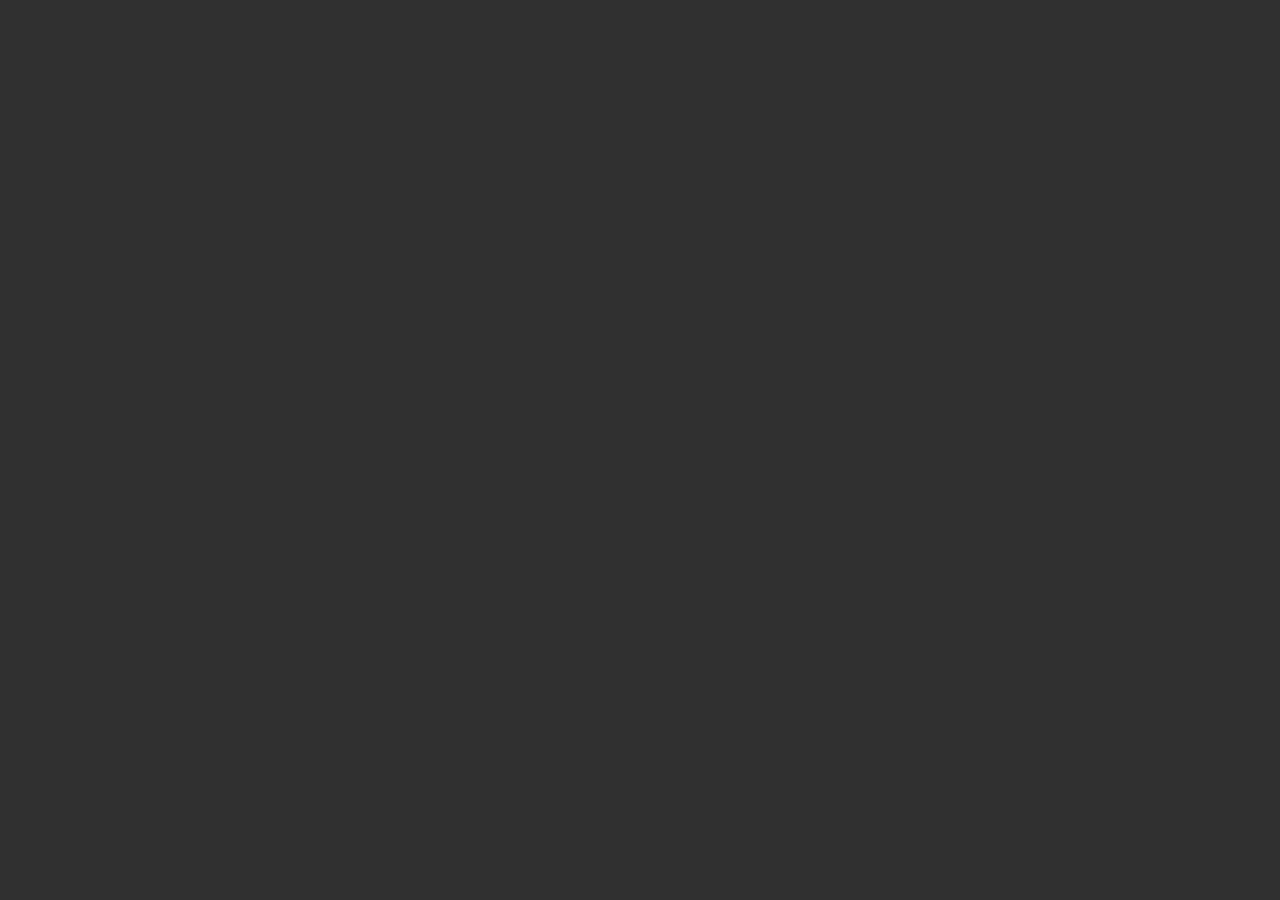
==== index.html @ affa72fb "Initail commit" ====
<!DOCTYPE html>
<html lang="en">
<head>
    <meta charset="UTF-8">
    <meta name="viewport" content="width=device-width, initial-scale=1.0">
    <meta http-equiv="X-UA-Compatible" content="ie=edge">
    <title>Retrogranie</title>
    <meta name="keywords" content="games">
    <link rel ="stylesheet" href="style.css" type="text/css" />
</head>
<body>
    
</body>
</html>
---- style.css ----
body
{
    background-color: #303030;
    color:black;
}
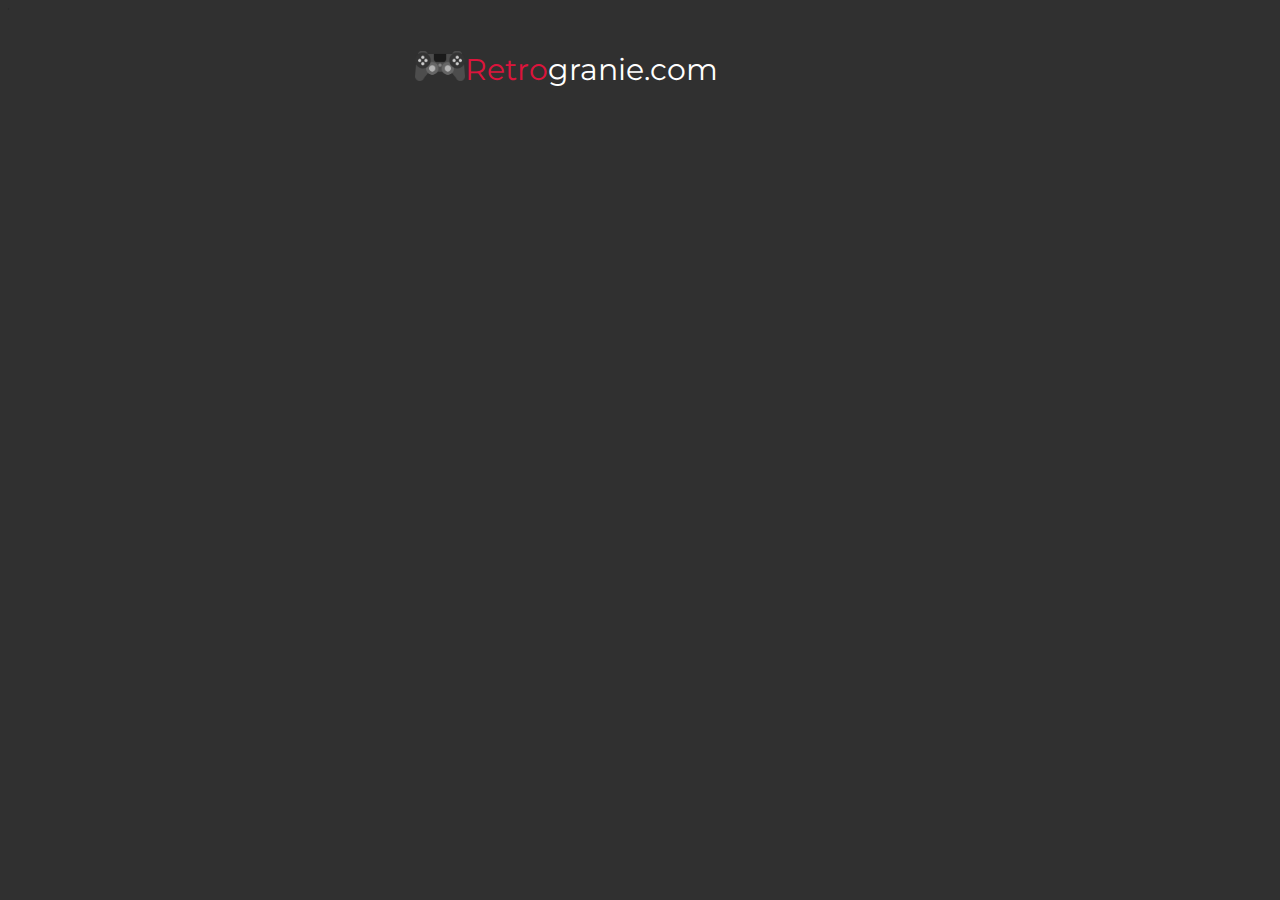
==== commit 3830af9a: "Logo" ====
--- a/index.html
+++ b/index.html
@@ -7,8 +7,27 @@
     <title>Retrogranie</title>
     <meta name="keywords" content="games">
     <link rel ="stylesheet" href="style.css" type="text/css" />
+    <link href="https://fonts.googleapis.com/css?family=Montserrat" rel="stylesheet">
+    f
+    <link rel="stylesheet" href="css/fontawesome.css" type="text/css" />
+    <link rel="stylesheet" href="https://use.fontawesome.com/releases/v5.2.0/css/all.css" integrity="sha384-hWVjflwFxL6sNzntih27bfxkr27PmbbK/iSvJ+a4+0owXq79v+lsFkW54bOGbiDQ"
+        crossorigin="anonymous">
 </head>
 <body>
-    
+    <div class = "wrapper">
+        <div class = "header">
+            <div class= "logo"> 
+                <img src = "img/pad.png" width="50px" height ="30px" style = "float: left;"/>
+                <span style="color:crimson;">Retro</span>granie.com
+                <div style ="clear: both"></div>
+            </div>
+        </div>
+        <div class = "nav">
+
+        </div>
+    <div class="content"></div>
+    <div class="socials"></div>
+    <div class="footer"></div>
+    </div>
 </body>
 </html>--- a/style.css
+++ b/style.css
@@ -2,4 +2,24 @@
 {
     background-color: #303030;
     color:black;
-}+    font-family: 'Montserrat', sans-serif;
+    font-size:2px;
+}
+.wrapper
+{
+    width:100%;
+}
+.header
+{
+    width:100%;
+    /*padding only in vertical axis*/
+    padding: 40px 0;
+}
+.logo
+{
+    width:450px;
+    font-size:30px;
+    margin-left:auto;
+    margin-right:auto;
+    color:white;
+}
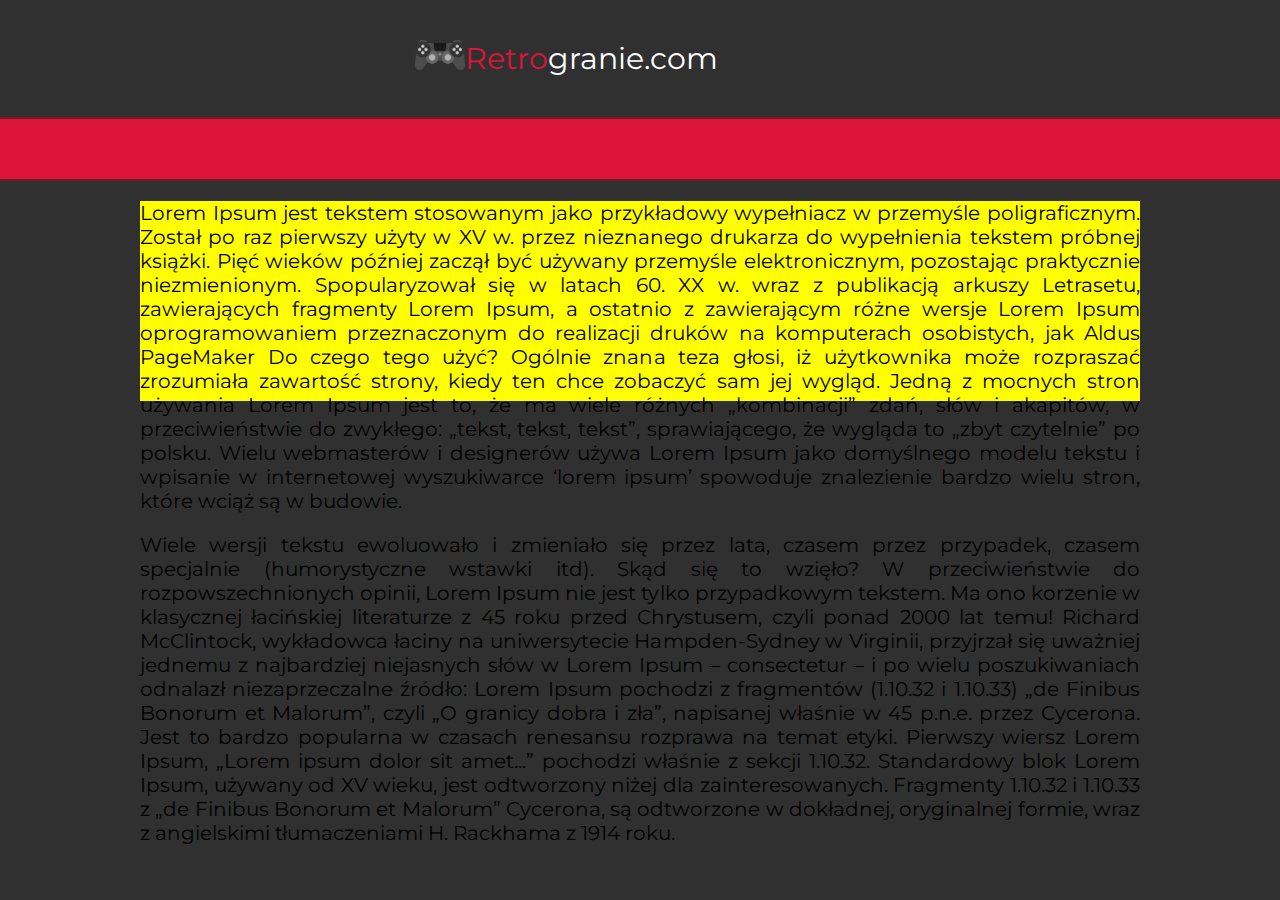
==== commit d1cc0ab9: "Example content" ====
--- a/index.html
+++ b/index.html
@@ -8,10 +8,7 @@
     <meta name="keywords" content="games">
     <link rel ="stylesheet" href="style.css" type="text/css" />
     <link href="https://fonts.googleapis.com/css?family=Montserrat" rel="stylesheet">
-    f
-    <link rel="stylesheet" href="css/fontawesome.css" type="text/css" />
-    <link rel="stylesheet" href="https://use.fontawesome.com/releases/v5.2.0/css/all.css" integrity="sha384-hWVjflwFxL6sNzntih27bfxkr27PmbbK/iSvJ+a4+0owXq79v+lsFkW54bOGbiDQ"
-        crossorigin="anonymous">
+
 </head>
 <body>
     <div class = "wrapper">
@@ -21,13 +18,36 @@
                 <span style="color:crimson;">Retro</span>granie.com
                 <div style ="clear: both"></div>
             </div>
-        </div>
-        <div class = "nav">
 
         </div>
-    <div class="content"></div>
-    <div class="socials"></div>
-    <div class="footer"></div>
+
+        <div class = "nav"></div>
+        <div class = "content">
+            <p>Lorem Ipsum jest tekstem stosowanym jako przykładowy wypełniacz w przemyśle poligraficznym. Został po raz pierwszy użyty
+            w XV w. przez nieznanego drukarza do wypełnienia tekstem próbnej książki. Pięć wieków później zaczął być używany przemyśle
+            elektronicznym, pozostając praktycznie niezmienionym. 
+            Spopularyzował się w latach 60. XX w. wraz z publikacją arkuszy Letrasetu,
+            zawierających fragmenty Lorem Ipsum, a ostatnio z zawierającym różne wersje Lorem Ipsum oprogramowaniem przeznaczonym do
+            realizacji druków na komputerach osobistych, jak Aldus PageMaker Do czego tego użyć? Ogólnie znana teza głosi, iż użytkownika
+            może rozpraszać zrozumiała zawartość strony, kiedy ten chce zobaczyć sam jej wygląd. Jedną z mocnych stron używania Lorem
+            Ipsum jest to, że ma wiele różnych „kombinacji” zdań, słów i akapitów, w przeciwieństwie do zwykłego: „tekst, tekst, tekst”,
+            sprawiającego, że wygląda to „zbyt czytelnie” po polsku. Wielu webmasterów i designerów używa Lorem Ipsum jako domyślnego
+            modelu tekstu i wpisanie w internetowej wyszukiwarce ‘lorem ipsum’ spowoduje znalezienie bardzo wielu stron, które wciąż
+            są w budowie.</p>
+            <p>Wiele wersji tekstu ewoluowało i zmieniało się przez lata, czasem przez przypadek, czasem specjalnie (humorystyczne
+            wstawki itd). Skąd się to wzięło? W przeciwieństwie do rozpowszechnionych opinii, Lorem Ipsum nie jest tylko przypadkowym
+            tekstem. Ma ono korzenie w klasycznej łacińskiej literaturze z 45 roku przed Chrystusem, czyli ponad 2000 lat temu! Richard
+            McClintock, wykładowca łaciny na uniwersytecie Hampden-Sydney w Virginii, przyjrzał się uważniej jednemu z najbardziej niejasnych
+            słów w Lorem Ipsum – consectetur – i po wielu poszukiwaniach odnalazł niezaprzeczalne źródło: Lorem Ipsum pochodzi z fragmentów
+            (1.10.32 i 1.10.33) „de Finibus Bonorum et Malorum”, czyli „O granicy dobra i zła”, napisanej właśnie w 45 p.n.e. przez Cycerona.
+            Jest to bardzo popularna w czasach renesansu rozprawa na temat etyki. Pierwszy wiersz Lorem Ipsum, „Lorem ipsum dolor sit
+            amet...” pochodzi właśnie z sekcji 1.10.32. Standardowy blok Lorem Ipsum, używany od XV wieku, jest odtworzony niżej dla
+            zainteresowanych. Fragmenty 1.10.32 i 1.10.33 z „de Finibus Bonorum et Malorum” Cycerona, są odtworzone w dokładnej, oryginalnej
+            formie, wraz z angielskimi tłumaczeniami H. Rackhama z 1914 roku.
+            </p>
+        </div>
+        <div class = "socials"></div>
+        <div class = "footer"></div>
     </div>
 </body>
 </html>--- a/style.css
+++ b/style.css
@@ -3,7 +3,9 @@
     background-color: #303030;
     color:black;
     font-family: 'Montserrat', sans-serif;
-    font-size:2px;
+    font-size:20px;
+    /*nadpisanie kaskadowosci*/
+    margin :0 !important;
 }
 .wrapper
 {
@@ -23,3 +25,24 @@
     margin-right:auto;
     color:white;
 }
+.nav
+{
+    width:100%;
+    padding:10px 0;
+    background-color: crimson;
+    text-align:center;
+    border-top: 2px solid #751b1b;
+    border-bottom: 2px solid #751b1b;
+    height: 40px;
+    color: black;
+}
+.content
+{
+    width:1000px;
+    margin-left:auto;
+    margin-right:auto;
+    text-align:justify;
+    background-color: yellow;
+    height: 200px;
+    color: black;
+}
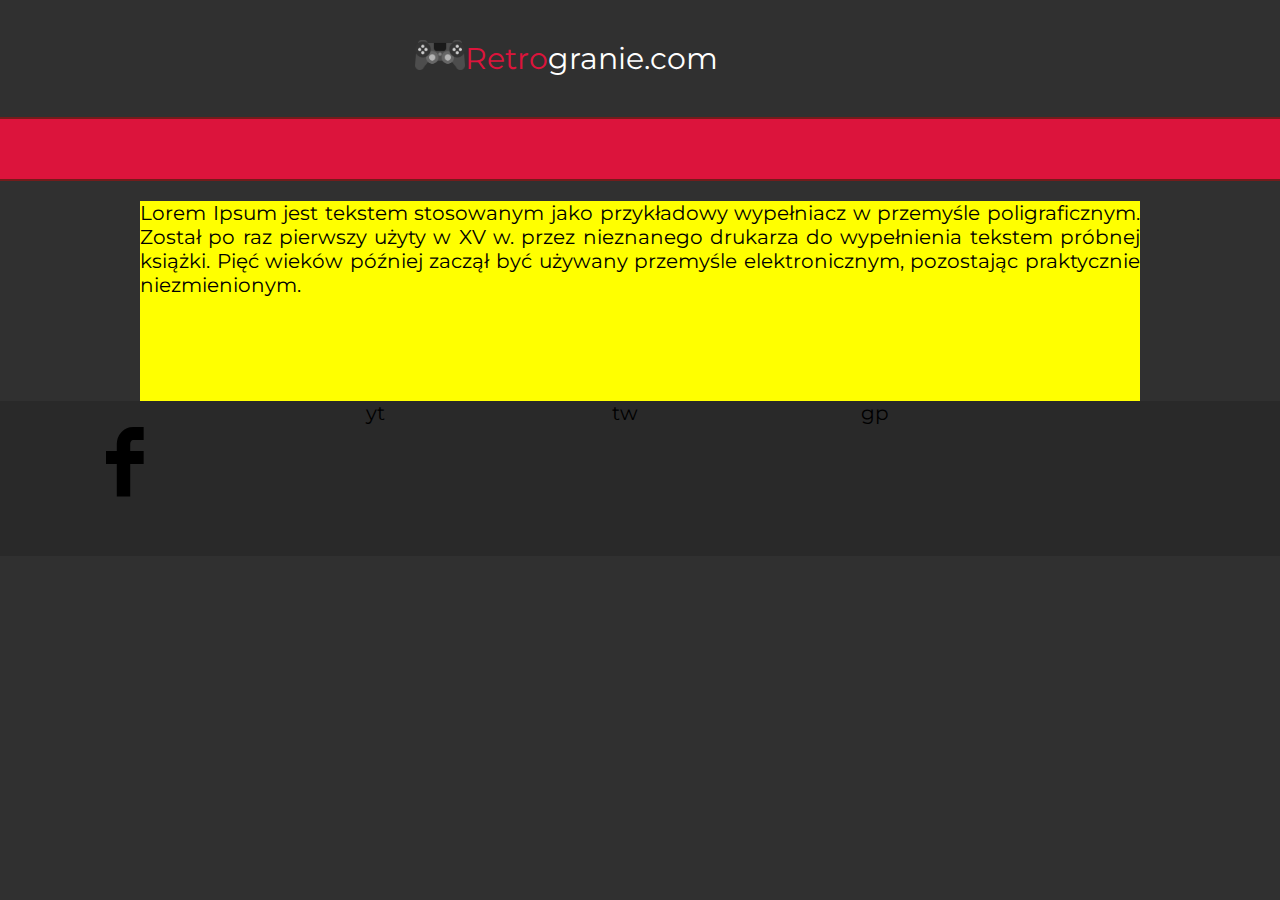
==== commit 8300b84d: "Icons added" ====
--- a/index.html
+++ b/index.html
@@ -8,6 +8,7 @@
     <meta name="keywords" content="games">
     <link rel ="stylesheet" href="style.css" type="text/css" />
     <link href="https://fonts.googleapis.com/css?family=Montserrat" rel="stylesheet">
+            <link rel="stylesheet" href="css/fontello.css" type="text/css" />
 
 </head>
 <body>
@@ -25,28 +26,20 @@
         <div class = "content">
             <p>Lorem Ipsum jest tekstem stosowanym jako przykładowy wypełniacz w przemyśle poligraficznym. Został po raz pierwszy użyty
             w XV w. przez nieznanego drukarza do wypełnienia tekstem próbnej książki. Pięć wieków później zaczął być używany przemyśle
-            elektronicznym, pozostając praktycznie niezmienionym. 
-            Spopularyzował się w latach 60. XX w. wraz z publikacją arkuszy Letrasetu,
-            zawierających fragmenty Lorem Ipsum, a ostatnio z zawierającym różne wersje Lorem Ipsum oprogramowaniem przeznaczonym do
-            realizacji druków na komputerach osobistych, jak Aldus PageMaker Do czego tego użyć? Ogólnie znana teza głosi, iż użytkownika
-            może rozpraszać zrozumiała zawartość strony, kiedy ten chce zobaczyć sam jej wygląd. Jedną z mocnych stron używania Lorem
-            Ipsum jest to, że ma wiele różnych „kombinacji” zdań, słów i akapitów, w przeciwieństwie do zwykłego: „tekst, tekst, tekst”,
-            sprawiającego, że wygląda to „zbyt czytelnie” po polsku. Wielu webmasterów i designerów używa Lorem Ipsum jako domyślnego
-            modelu tekstu i wpisanie w internetowej wyszukiwarce ‘lorem ipsum’ spowoduje znalezienie bardzo wielu stron, które wciąż
-            są w budowie.</p>
-            <p>Wiele wersji tekstu ewoluowało i zmieniało się przez lata, czasem przez przypadek, czasem specjalnie (humorystyczne
-            wstawki itd). Skąd się to wzięło? W przeciwieństwie do rozpowszechnionych opinii, Lorem Ipsum nie jest tylko przypadkowym
-            tekstem. Ma ono korzenie w klasycznej łacińskiej literaturze z 45 roku przed Chrystusem, czyli ponad 2000 lat temu! Richard
-            McClintock, wykładowca łaciny na uniwersytecie Hampden-Sydney w Virginii, przyjrzał się uważniej jednemu z najbardziej niejasnych
-            słów w Lorem Ipsum – consectetur – i po wielu poszukiwaniach odnalazł niezaprzeczalne źródło: Lorem Ipsum pochodzi z fragmentów
-            (1.10.32 i 1.10.33) „de Finibus Bonorum et Malorum”, czyli „O granicy dobra i zła”, napisanej właśnie w 45 p.n.e. przez Cycerona.
-            Jest to bardzo popularna w czasach renesansu rozprawa na temat etyki. Pierwszy wiersz Lorem Ipsum, „Lorem ipsum dolor sit
-            amet...” pochodzi właśnie z sekcji 1.10.32. Standardowy blok Lorem Ipsum, używany od XV wieku, jest odtworzony niżej dla
-            zainteresowanych. Fragmenty 1.10.32 i 1.10.33 z „de Finibus Bonorum et Malorum” Cycerona, są odtworzone w dokładnej, oryginalnej
-            formie, wraz z angielskimi tłumaczeniami H. Rackhama z 1914 roku.
+            elektronicznym, pozostając praktycznie niezmienionym. </p>
+
+     
             </p>
         </div>
-        <div class = "socials"></div>
+        <div class = "socials">
+            <div class="socialdivs">
+                <div class="fb"><i class="icon-facebook"></i></div>
+                <div class="yt">yt</div>
+                <div class="tw">tw</div>
+                <div class="gp">gp</div>
+                <div style="clear: both"></div>
+            </div>
+        </div>
         <div class = "footer"></div>
     </div>
 </body>
--- a/style.css
+++ b/style.css
@@ -46,3 +46,58 @@
     height: 200px;
     color: black;
 }
+.socials
+{
+    width:100%;
+    text-align:center;
+    background-color: #292929;
+
+}
+.socialsdivs
+{
+    width:1000px;
+    margin-left: auto;
+    margin-right:auto;
+    text-align: center;
+}
+.fb
+{
+    width: 250px;
+    height:155px;
+    float: left;
+}
+.fb:hover
+{
+    background-color: #4668b3;
+}
+.yt
+{
+    width: 250px;
+    height:155px;
+    float: left;
+}
+.yt:hover
+{
+    background-color: #d94348;
+}
+.tw
+{
+    width: 250px;
+    height:155px;
+    float: left;
+}
+.tw:hover
+{
+    background-color: #3095d3;
+}
+.gp
+{
+    width: 250px;
+    height:155px;
+    float: left;
+}
+.gp:hover
+{
+    background-color: #d95333;
+}
+
--- a/css/fontello.css
+++ b/css/fontello.css
@@ -0,0 +1,66 @@
+@font-face {
+  font-family: 'fontello';
+  src: url('../font/fontello.eot?3757254');
+  src: url('../font/fontello.eot?3757254#iefix') format('embedded-opentype'),
+       url('../font/fontello.woff2?3757254') format('woff2'),
+       url('../font/fontello.woff?3757254') format('woff'),
+       url('../font/fontello.ttf?3757254') format('truetype'),
+       url('../font/fontello.svg?3757254#fontello') format('svg');
+  font-weight: normal;
+  font-style: normal;
+}
+/* Chrome hack: SVG is rendered more smooth in Windozze. 100% magic, uncomment if you need it. */
+/* Note, that will break hinting! In other OS-es font will be not as sharp as it could be */
+/*
+@media screen and (-webkit-min-device-pixel-ratio:0) {
+  @font-face {
+    font-family: 'fontello';
+    src: url('../font/fontello.svg?3757254#fontello') format('svg');
+  }
+}
+*/
+ 
+ [class^="icon-"]:before, [class*=" icon-"]:before {
+  font-family: "fontello";
+  font-style: normal;
+  font-weight: normal;
+  speak: none;
+ 
+  display: inline-block;
+  text-decoration: inherit;
+  width: 1em;
+  margin-right: .2em;
+  text-align: center;
+  /* opacity: .8; */
+ 
+  /* For safety - reset parent styles, that can break glyph codes*/
+  font-variant: normal;
+  text-transform: none;
+ 
+  /* fix buttons height, for twitter bootstrap */
+  line-height: 1em;
+ 
+  /* Animation center compensation - margins should be symmetric */
+  /* remove if not needed */
+  margin-left: .2em;
+ 
+  /* you can be more comfortable with increased icons size */
+  /* font-size: 120%; */
+ 
+  /* Font smoothing. That was taken from TWBS */
+  -webkit-font-smoothing: antialiased;
+  -moz-osx-font-smoothing: grayscale;
+ 
+  /* Uncomment for 3D effect */
+  /* text-shadow: 1px 1px 1px rgba(127, 127, 127, 0.3); */
+}
+ 
+.icon-gplus:before { content: '\e800'; font-size: 70px; margin-top:26px;} /* '' */
+.icon-youtube:before { content: '\e801'; font-size: 70px; margin-top:26px;} /* '' */
+.icon-twitter:before { content: '\e802'; font-size: 70px; margin-top:26px;} /* '' */
+.icon-facebook:before { content: '\e803'; font-size: 70px; margin-top:26px;} /* '' */
+.icon-laptop:before { content: '\e804'; font-size: 70px; margin-top:30px;  } /* '' */
+.icon-suitcase:before { content: '\e805';font-size: 70px; margin-top:30px; } /* '' */
+.icon-mail:before { content: '\e806'; font-size: 70px; margin-top:30px;} /* '' */
+.icon-chat:before { content: '\e807'; } /* '' */
+.icon-user:before { content: '\f061'; font-size: 70px; margin-top:30px; } /* '' */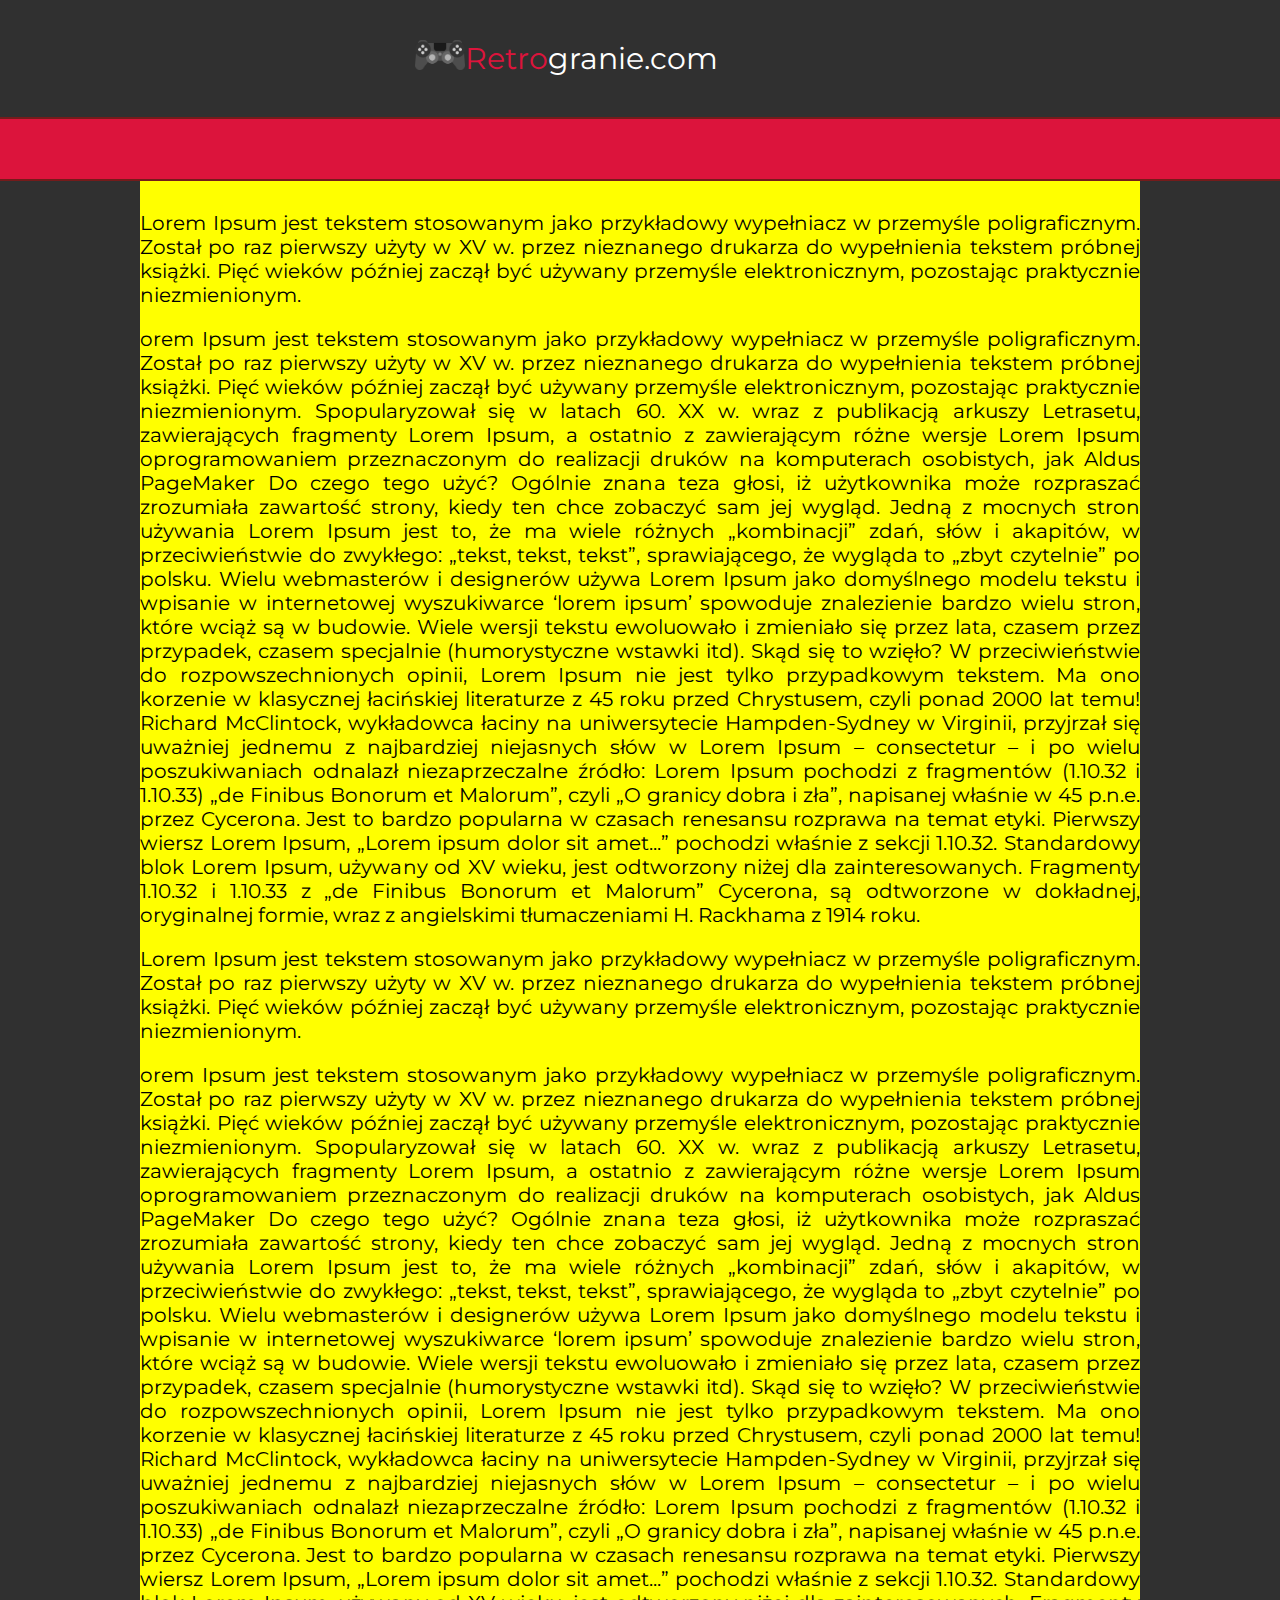
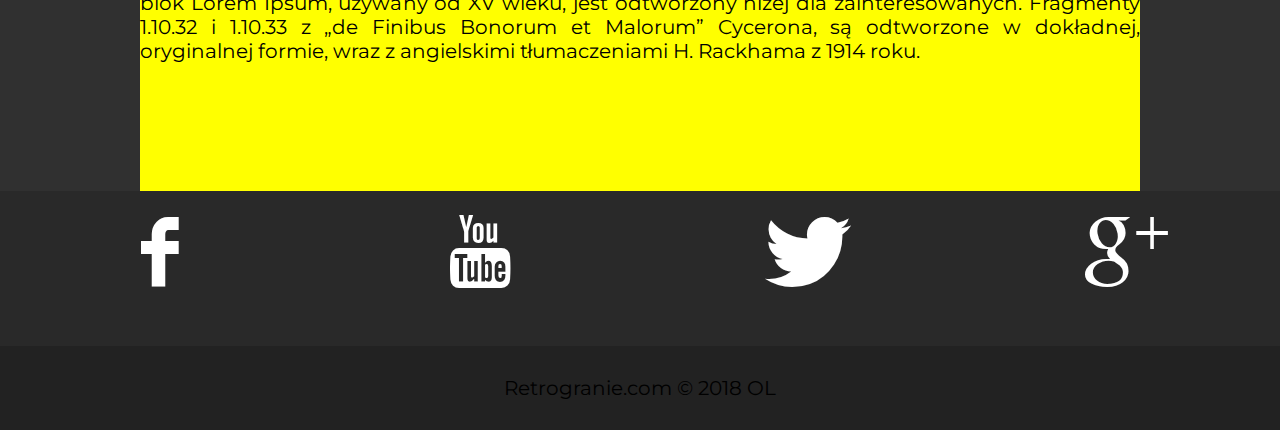
==== commit 5573e361: "Sticky menu in Jquery" ====
--- a/index.html
+++ b/index.html
@@ -27,6 +27,50 @@
             <p>Lorem Ipsum jest tekstem stosowanym jako przykładowy wypełniacz w przemyśle poligraficznym. Został po raz pierwszy użyty
             w XV w. przez nieznanego drukarza do wypełnienia tekstem próbnej książki. Pięć wieków później zaczął być używany przemyśle
             elektronicznym, pozostając praktycznie niezmienionym. </p>
+            <p>orem Ipsum jest tekstem stosowanym jako przykładowy wypełniacz w przemyśle poligraficznym. Został po raz pierwszy użyty w
+            XV w. przez nieznanego drukarza do wypełnienia tekstem próbnej książki. Pięć wieków później zaczął być używany przemyśle
+            elektronicznym, pozostając praktycznie niezmienionym. Spopularyzował się w latach 60. XX w. wraz z publikacją arkuszy Letrasetu,
+            zawierających fragmenty Lorem Ipsum, a ostatnio z zawierającym różne wersje Lorem Ipsum oprogramowaniem przeznaczonym do
+            realizacji druków na komputerach osobistych, jak Aldus PageMaker Do czego tego użyć? Ogólnie znana teza głosi, iż użytkownika
+            może rozpraszać zrozumiała zawartość strony, kiedy ten chce zobaczyć sam jej wygląd. Jedną z mocnych stron używania Lorem
+            Ipsum jest to, że ma wiele różnych „kombinacji” zdań, słów i akapitów, w przeciwieństwie do zwykłego: „tekst, tekst, tekst”,
+            sprawiającego, że wygląda to „zbyt czytelnie” po polsku. Wielu webmasterów i designerów używa Lorem Ipsum jako domyślnego
+            modelu tekstu i wpisanie w internetowej wyszukiwarce ‘lorem ipsum’ spowoduje znalezienie bardzo wielu stron, które wciąż
+            są w budowie. Wiele wersji tekstu ewoluowało i zmieniało się przez lata, czasem przez przypadek, czasem specjalnie (humorystyczne
+            wstawki itd). Skąd się to wzięło? W przeciwieństwie do rozpowszechnionych opinii, Lorem Ipsum nie jest tylko przypadkowym
+            tekstem. Ma ono korzenie w klasycznej łacińskiej literaturze z 45 roku przed Chrystusem, czyli ponad 2000 lat temu! Richard
+            McClintock, wykładowca łaciny na uniwersytecie Hampden-Sydney w Virginii, przyjrzał się uważniej jednemu z najbardziej niejasnych
+            słów w Lorem Ipsum – consectetur – i po wielu poszukiwaniach odnalazł niezaprzeczalne źródło: Lorem Ipsum pochodzi z fragmentów
+            (1.10.32 i 1.10.33) „de Finibus Bonorum et Malorum”, czyli „O granicy dobra i zła”, napisanej właśnie w 45 p.n.e. przez Cycerona.
+            Jest to bardzo popularna w czasach renesansu rozprawa na temat etyki. Pierwszy wiersz Lorem Ipsum, „Lorem ipsum dolor sit
+            amet...” pochodzi właśnie z sekcji 1.10.32. Standardowy blok Lorem Ipsum, używany od XV wieku, jest odtworzony niżej dla
+            zainteresowanych. Fragmenty 1.10.32 i 1.10.33 z „de Finibus Bonorum et Malorum” Cycerona, są odtworzone w dokładnej, oryginalnej
+            formie, wraz z angielskimi tłumaczeniami H. Rackhama z 1914 roku.
+            </p>
+            <p>Lorem Ipsum jest tekstem stosowanym jako przykładowy wypełniacz w przemyśle poligraficznym. Został po raz pierwszy użyty
+                w XV w. przez nieznanego drukarza do wypełnienia tekstem próbnej książki. Pięć wieków później zaczął być używany przemyśle
+                elektronicznym, pozostając praktycznie niezmienionym. </p>
+            <p>orem Ipsum jest tekstem stosowanym jako przykładowy wypełniacz w przemyśle poligraficznym. Został po raz pierwszy użyty w
+                            XV w. przez nieznanego drukarza do wypełnienia tekstem próbnej książki. Pięć wieków później zaczął być używany przemyśle
+                            elektronicznym, pozostając praktycznie niezmienionym. Spopularyzował się w latach 60. XX w. wraz z publikacją arkuszy
+                            Letrasetu, zawierających fragmenty Lorem Ipsum, a ostatnio z zawierającym różne wersje Lorem Ipsum oprogramowaniem przeznaczonym
+                            do realizacji druków na komputerach osobistych, jak Aldus PageMaker Do czego tego użyć? Ogólnie znana teza głosi, iż
+                            użytkownika może rozpraszać zrozumiała zawartość strony, kiedy ten chce zobaczyć sam jej wygląd. Jedną z mocnych stron
+                            używania Lorem Ipsum jest to, że ma wiele różnych „kombinacji” zdań, słów i akapitów, w przeciwieństwie do zwykłego:
+                            „tekst, tekst, tekst”, sprawiającego, że wygląda to „zbyt czytelnie” po polsku. Wielu webmasterów i designerów używa
+                            Lorem Ipsum jako domyślnego modelu tekstu i wpisanie w internetowej wyszukiwarce ‘lorem ipsum’ spowoduje znalezienie
+                            bardzo wielu stron, które wciąż są w budowie. Wiele wersji tekstu ewoluowało i zmieniało się przez lata, czasem przez
+                            przypadek, czasem specjalnie (humorystyczne wstawki itd). Skąd się to wzięło? W przeciwieństwie do rozpowszechnionych
+                            opinii, Lorem Ipsum nie jest tylko przypadkowym tekstem. Ma ono korzenie w klasycznej łacińskiej literaturze z 45 roku
+                            przed Chrystusem, czyli ponad 2000 lat temu! Richard McClintock, wykładowca łaciny na uniwersytecie Hampden-Sydney w
+                            Virginii, przyjrzał się uważniej jednemu z najbardziej niejasnych słów w Lorem Ipsum – consectetur – i po wielu poszukiwaniach
+                            odnalazł niezaprzeczalne źródło: Lorem Ipsum pochodzi z fragmentów (1.10.32 i 1.10.33) „de Finibus Bonorum et Malorum”,
+                            czyli „O granicy dobra i zła”, napisanej właśnie w 45 p.n.e. przez Cycerona. Jest to bardzo popularna w czasach renesansu
+                            rozprawa na temat etyki. Pierwszy wiersz Lorem Ipsum, „Lorem ipsum dolor sit amet...” pochodzi właśnie z sekcji 1.10.32.
+                            Standardowy blok Lorem Ipsum, używany od XV wieku, jest odtworzony niżej dla zainteresowanych. Fragmenty 1.10.32 i 1.10.33
+                            z „de Finibus Bonorum et Malorum” Cycerona, są odtworzone w dokładnej, oryginalnej formie, wraz z angielskimi tłumaczeniami
+                            H. Rackhama z 1914 roku.
+            </p>
 
      
             </p>
@@ -34,13 +78,39 @@
         <div class = "socials">
             <div class="socialdivs">
                 <div class="fb"><i class="icon-facebook"></i></div>
-                <div class="yt">yt</div>
-                <div class="tw">tw</div>
-                <div class="gp">gp</div>
+                <div class="yt"><i class="icon-youtube"></i></div>
+                <div class="tw"><i class="icon-twitter"></i></div>
+                <div class="gp"><i class="icon-gplus"></i></div>
                 <div style="clear: both"></div>
             </div>
         </div>
-        <div class = "footer"></div>
+        <div class = "footer">
+            Retrogranie.com &copy 2018 OL
+        </div>
     </div>
+    <script src = "jquery-3.3.1.min.js"></script>
+    <script>
+
+        $(document).ready(function () {
+            var NavY = $('.nav').offset().top;
+
+            var stickyNav = function () {
+                var ScrollY = $(window).scrollTop();
+
+                if (ScrollY > NavY) {
+                    $('.nav').addClass('sticky');
+                } else {
+                    $('.nav').removeClass('sticky');
+                }
+            };
+
+            stickyNav();
+
+            $(window).scroll(function () {
+                stickyNav();
+            });
+        });
+
+    </script>
 </body>
 </html>--- a/style.css
+++ b/style.css
@@ -43,26 +43,28 @@
     margin-right:auto;
     text-align:justify;
     background-color: yellow;
-    height: 200px;
+    height: 1600px;
     color: black;
+    padding-top:10px;
 }
 .socials
 {
     width:100%;
     text-align:center;
     background-color: #292929;
+    color:white;
 
 }
 .socialsdivs
 {
     width:1000px;
-    margin-left: auto;
+    margin-left:auto;
     margin-right:auto;
-    text-align: center;
+    text-align:center;
 }
 .fb
 {
-    width: 250px;
+    width: 25%;
     height:155px;
     float: left;
 }
@@ -72,7 +74,7 @@
 }
 .yt
 {
-    width: 250px;
+    width: 25%;
     height:155px;
     float: left;
 }
@@ -82,7 +84,7 @@
 }
 .tw
 {
-    width: 250px;
+    width: 25%;
     height:155px;
     float: left;
 }
@@ -92,7 +94,7 @@
 }
 .gp
 {
-    width: 250px;
+    width: 25%;
     height:155px;
     float: left;
 }
@@ -100,4 +102,17 @@
 {
     background-color: #d95333;
 }
-
+.footer
+{
+    text-align:center;
+    background-color: #222222;
+    padding:30px;
+}
+.sticky
+{
+    width:100%;
+    position:fixed;
+    left:0;
+    top:0;
+    z-index: 100;
+}
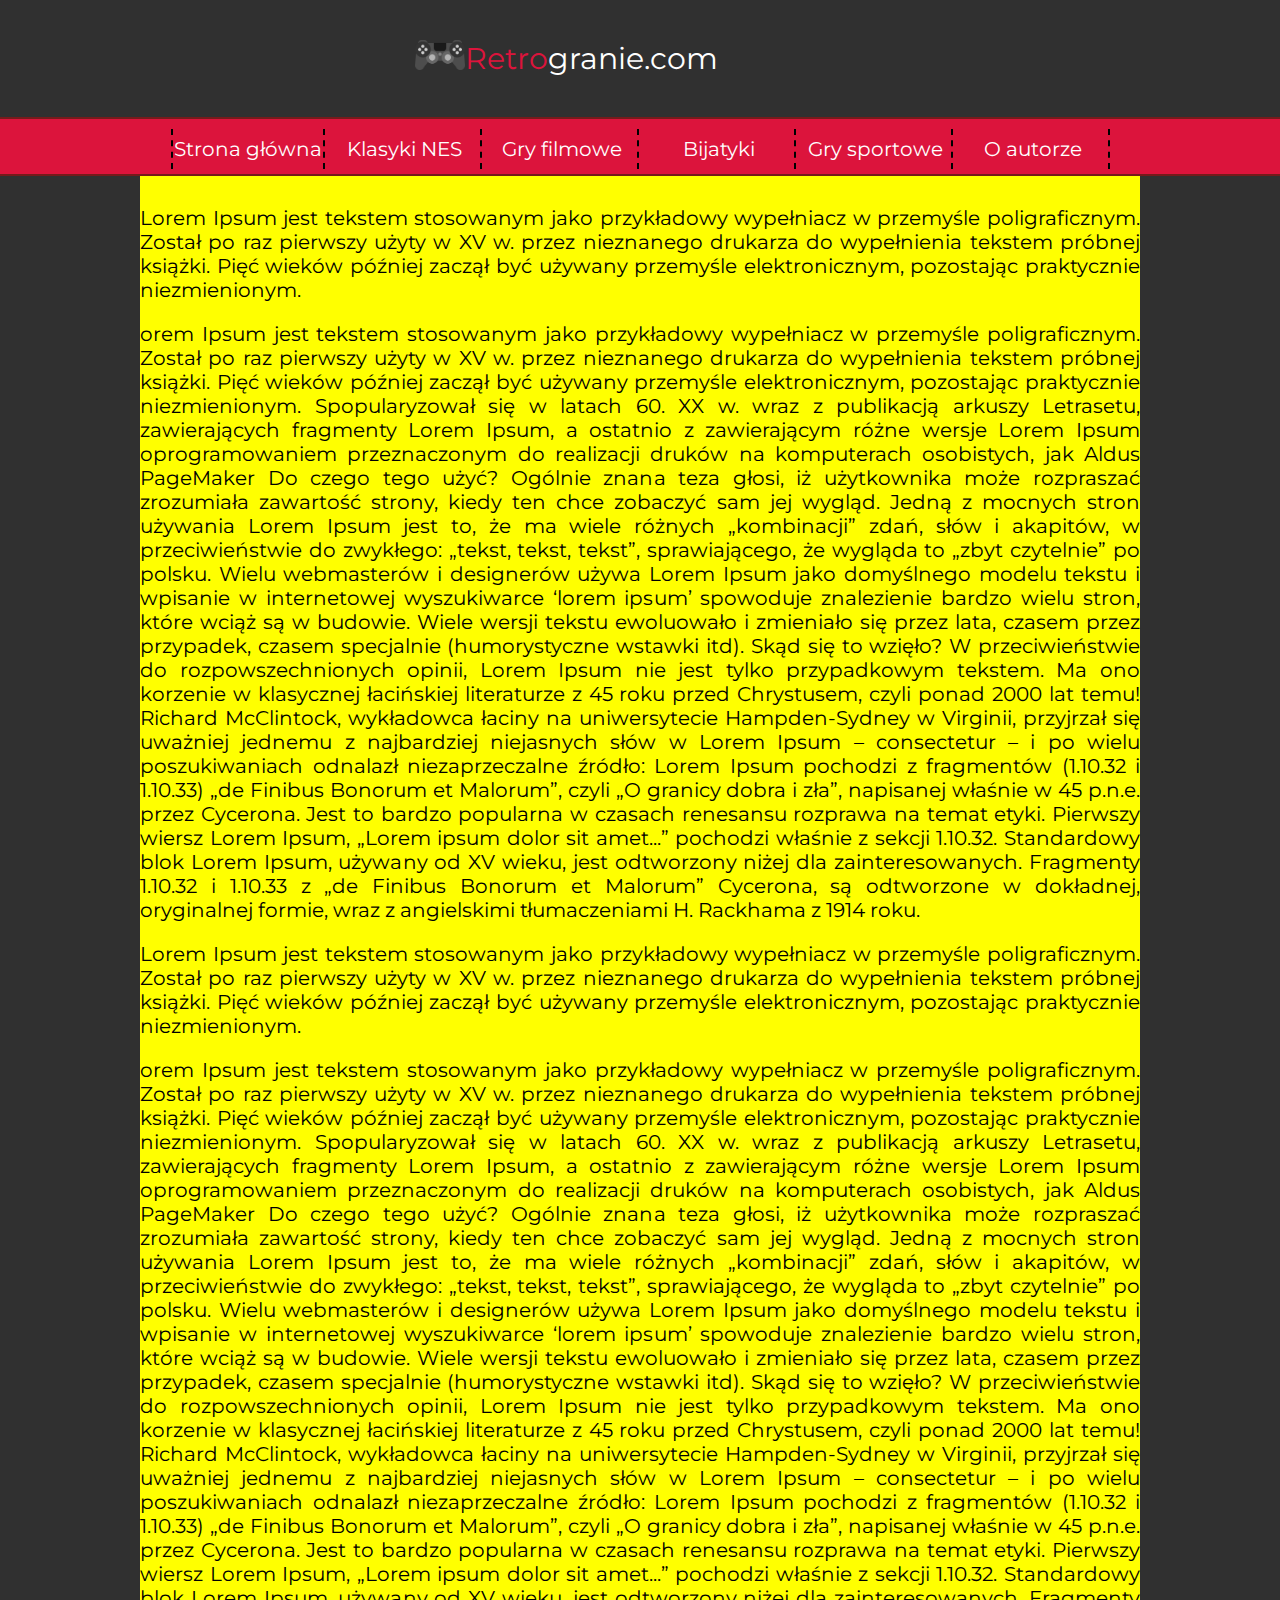
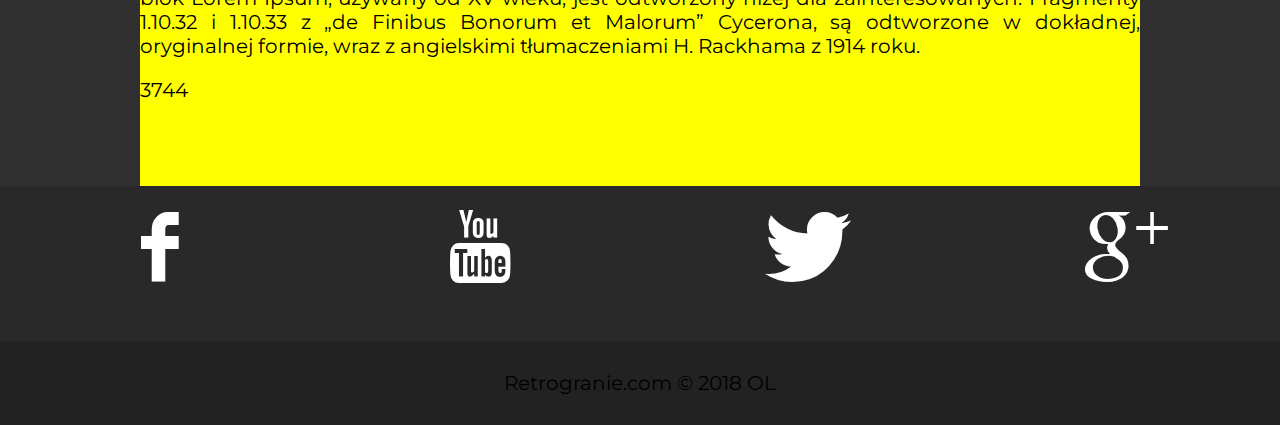
==== commit 5cb2a484: "Combo box menu" ====
--- a/index.html
+++ b/index.html
@@ -22,7 +22,80 @@
 
         </div>
 
-        <div class = "nav"></div>
+        <div class = "nav">
+            <ol>
+                <li><a href = "#">Strona główna</a></li>
+                <li>
+                    <a href="#">Klasyki NES</a>
+                    <ul>
+                        <li><a href="#">Contra</a></li>
+                        <li>
+                            <a href="#">Mario Brothers</a>
+                        </li>
+                        <li>
+                            <a href="#">Duck tales</a>
+                        </li>
+                        <li>
+                            <a href="#">Zelda</a>
+                        </li>
+                    </ul>
+                </li>
+                <li>
+                    <a href="#">Gry filmowe</a>
+                            <ul>
+                                <li>
+                                    <a href="#">Home alone</a>
+                                </li>
+                                <li>
+                                    <a href="#">cisk</a>
+                                </li>
+                                <li>
+                                    <a href="#">Simpson</a>
+                                </li>
+                                <li>
+                                    <a href="#">top gun</a>
+                                </li>
+                            </ul>
+                </li>
+                <li>
+                    <a href="#">Bijatyki</a>
+                        <ul>
+                            <li>
+                                <a href="#">mortal combat</a>
+                            </li>
+                            <li>
+                                <a href="#">lol</a>
+                            </li>
+                            <li>
+                                <a href="#">Simpson</a>
+                            </li>
+                            <li>
+                                <a href="#">top gun</a>
+                            </li>
+                        </ul>
+                </li>
+                <li>
+                    <a href="#">Gry sportowe</a>
+                        <ul>
+                            <li>
+                                <a href="#">fifa</a>
+                            </li>
+                            <li>
+                                <a href="#">nba</a>
+                            </li>
+                            <li>
+                                <a href="#">motorcross</a>
+                            </li>
+                            <li>
+                                <a href="#">top gun</a>
+                            </li>
+                        </ul>
+                </li>
+                <li>
+                    <a href="#">O autorze</a>
+                </li>
+            </ol>
+        </div>
         <div class = "content">
             <p>Lorem Ipsum jest tekstem stosowanym jako przykładowy wypełniacz w przemyśle poligraficznym. Został po raz pierwszy użyty
             w XV w. przez nieznanego drukarza do wypełnienia tekstem próbnej książki. Pięć wieków później zaczął być używany przemyśle
@@ -51,27 +124,27 @@
                 w XV w. przez nieznanego drukarza do wypełnienia tekstem próbnej książki. Pięć wieków później zaczął być używany przemyśle
                 elektronicznym, pozostając praktycznie niezmienionym. </p>
             <p>orem Ipsum jest tekstem stosowanym jako przykładowy wypełniacz w przemyśle poligraficznym. Został po raz pierwszy użyty w
-                            XV w. przez nieznanego drukarza do wypełnienia tekstem próbnej książki. Pięć wieków później zaczął być używany przemyśle
-                            elektronicznym, pozostając praktycznie niezmienionym. Spopularyzował się w latach 60. XX w. wraz z publikacją arkuszy
-                            Letrasetu, zawierających fragmenty Lorem Ipsum, a ostatnio z zawierającym różne wersje Lorem Ipsum oprogramowaniem przeznaczonym
-                            do realizacji druków na komputerach osobistych, jak Aldus PageMaker Do czego tego użyć? Ogólnie znana teza głosi, iż
-                            użytkownika może rozpraszać zrozumiała zawartość strony, kiedy ten chce zobaczyć sam jej wygląd. Jedną z mocnych stron
-                            używania Lorem Ipsum jest to, że ma wiele różnych „kombinacji” zdań, słów i akapitów, w przeciwieństwie do zwykłego:
-                            „tekst, tekst, tekst”, sprawiającego, że wygląda to „zbyt czytelnie” po polsku. Wielu webmasterów i designerów używa
-                            Lorem Ipsum jako domyślnego modelu tekstu i wpisanie w internetowej wyszukiwarce ‘lorem ipsum’ spowoduje znalezienie
-                            bardzo wielu stron, które wciąż są w budowie. Wiele wersji tekstu ewoluowało i zmieniało się przez lata, czasem przez
-                            przypadek, czasem specjalnie (humorystyczne wstawki itd). Skąd się to wzięło? W przeciwieństwie do rozpowszechnionych
-                            opinii, Lorem Ipsum nie jest tylko przypadkowym tekstem. Ma ono korzenie w klasycznej łacińskiej literaturze z 45 roku
-                            przed Chrystusem, czyli ponad 2000 lat temu! Richard McClintock, wykładowca łaciny na uniwersytecie Hampden-Sydney w
-                            Virginii, przyjrzał się uważniej jednemu z najbardziej niejasnych słów w Lorem Ipsum – consectetur – i po wielu poszukiwaniach
-                            odnalazł niezaprzeczalne źródło: Lorem Ipsum pochodzi z fragmentów (1.10.32 i 1.10.33) „de Finibus Bonorum et Malorum”,
-                            czyli „O granicy dobra i zła”, napisanej właśnie w 45 p.n.e. przez Cycerona. Jest to bardzo popularna w czasach renesansu
-                            rozprawa na temat etyki. Pierwszy wiersz Lorem Ipsum, „Lorem ipsum dolor sit amet...” pochodzi właśnie z sekcji 1.10.32.
-                            Standardowy blok Lorem Ipsum, używany od XV wieku, jest odtworzony niżej dla zainteresowanych. Fragmenty 1.10.32 i 1.10.33
-                            z „de Finibus Bonorum et Malorum” Cycerona, są odtworzone w dokładnej, oryginalnej formie, wraz z angielskimi tłumaczeniami
-                            H. Rackhama z 1914 roku.
+            XV w. przez nieznanego drukarza do wypełnienia tekstem próbnej książki. Pięć wieków później zaczął być używany przemyśle
+            elektronicznym, pozostając praktycznie niezmienionym. Spopularyzował się w latach 60. XX w. wraz z publikacją arkuszy
+            Letrasetu, zawierających fragmenty Lorem Ipsum, a ostatnio z zawierającym różne wersje Lorem Ipsum oprogramowaniem przeznaczonym
+             do realizacji druków na komputerach osobistych, jak Aldus PageMaker Do czego tego użyć? Ogólnie znana teza głosi, iż
+            użytkownika może rozpraszać zrozumiała zawartość strony, kiedy ten chce zobaczyć sam jej wygląd. Jedną z mocnych stron
+            używania Lorem Ipsum jest to, że ma wiele różnych „kombinacji” zdań, słów i akapitów, w przeciwieństwie do zwykłego:
+            „tekst, tekst, tekst”, sprawiającego, że wygląda to „zbyt czytelnie” po polsku. Wielu webmasterów i designerów używa
+            Lorem Ipsum jako domyślnego modelu tekstu i wpisanie w internetowej wyszukiwarce ‘lorem ipsum’ spowoduje znalezienie
+            bardzo wielu stron, które wciąż są w budowie. Wiele wersji tekstu ewoluowało i zmieniało się przez lata, czasem przez
+            przypadek, czasem specjalnie (humorystyczne wstawki itd). Skąd się to wzięło? W przeciwieństwie do rozpowszechnionych
+            opinii, Lorem Ipsum nie jest tylko przypadkowym tekstem. Ma ono korzenie w klasycznej łacińskiej literaturze z 45 roku
+            przed Chrystusem, czyli ponad 2000 lat temu! Richard McClintock, wykładowca łaciny na uniwersytecie Hampden-Sydney w
+            Virginii, przyjrzał się uważniej jednemu z najbardziej niejasnych słów w Lorem Ipsum – consectetur – i po wielu poszukiwaniach
+            odnalazł niezaprzeczalne źródło: Lorem Ipsum pochodzi z fragmentów (1.10.32 i 1.10.33) „de Finibus Bonorum et Malorum”,
+            czyli „O granicy dobra i zła”, napisanej właśnie w 45 p.n.e. przez Cycerona. Jest to bardzo popularna w czasach renesansu
+            rozprawa na temat etyki. Pierwszy wiersz Lorem Ipsum, „Lorem ipsum dolor sit amet...” pochodzi właśnie z sekcji 1.10.32.
+            Standardowy blok Lorem Ipsum, używany od XV wieku, jest odtworzony niżej dla zainteresowanych. Fragmenty 1.10.32 i 1.10.33
+            z „de Finibus Bonorum et Malorum” Cycerona, są odtworzone w dokładnej, oryginalnej formie, wraz z angielskimi tłumaczeniami
+             H. Rackhama z 1914 roku.
             </p>
-
+                3744
      
             </p>
         </div>
--- a/style.css
+++ b/style.css
@@ -33,7 +33,6 @@
     text-align:center;
     border-top: 2px solid #751b1b;
     border-bottom: 2px solid #751b1b;
-    height: 40px;
     color: black;
 }
 .content
@@ -116,3 +115,72 @@
     top:0;
     z-index: 100;
 }
+ol
+{
+    padding:0;
+    margin:0;
+    list-style-type: none;
+    font-size:20px;
+    height:35px;
+    line-height: 200%;
+
+}
+/*style only for adres in lis*/
+ol a
+{
+    color:white;
+    text-decoration:none;
+    display: block;
+}
+/*styl for li that parent have in ol*/
+/*parentt > child*/
+ol > li
+{
+    display: inline-block;
+    width: 150px;
+    border-right: 2px dashed black;
+    
+}
+/*pierwsza opcja*/
+ol > li:first-child
+{
+    border-left: 2px dashed black;
+}
+ol>li:hover
+{
+    background-color: #cf6969;
+}
+ol >li:hover > a
+{
+    color:#451717;
+}
+ol>li>ul
+{
+    list-style-type: none;
+    padding: 0px;
+    margin:0;
+    height:40px;
+    /*nie pokauj domyslnie elemntow listy*/
+    display: none;
+}
+ol > li>ul>li
+{
+    background-color: #cf6969;
+    position:relative;
+    z-index: 100;
+    border-top:1px dashed black;
+}
+/*pojawiabnie sie opcji*/
+ol > li:hover > ul
+{
+    display: block;
+}
+ol > li>ul>li:hover
+{
+    background-color: yellow;
+
+}
+ol > li>ul>li:hover > a
+{
+    color:red;
+}